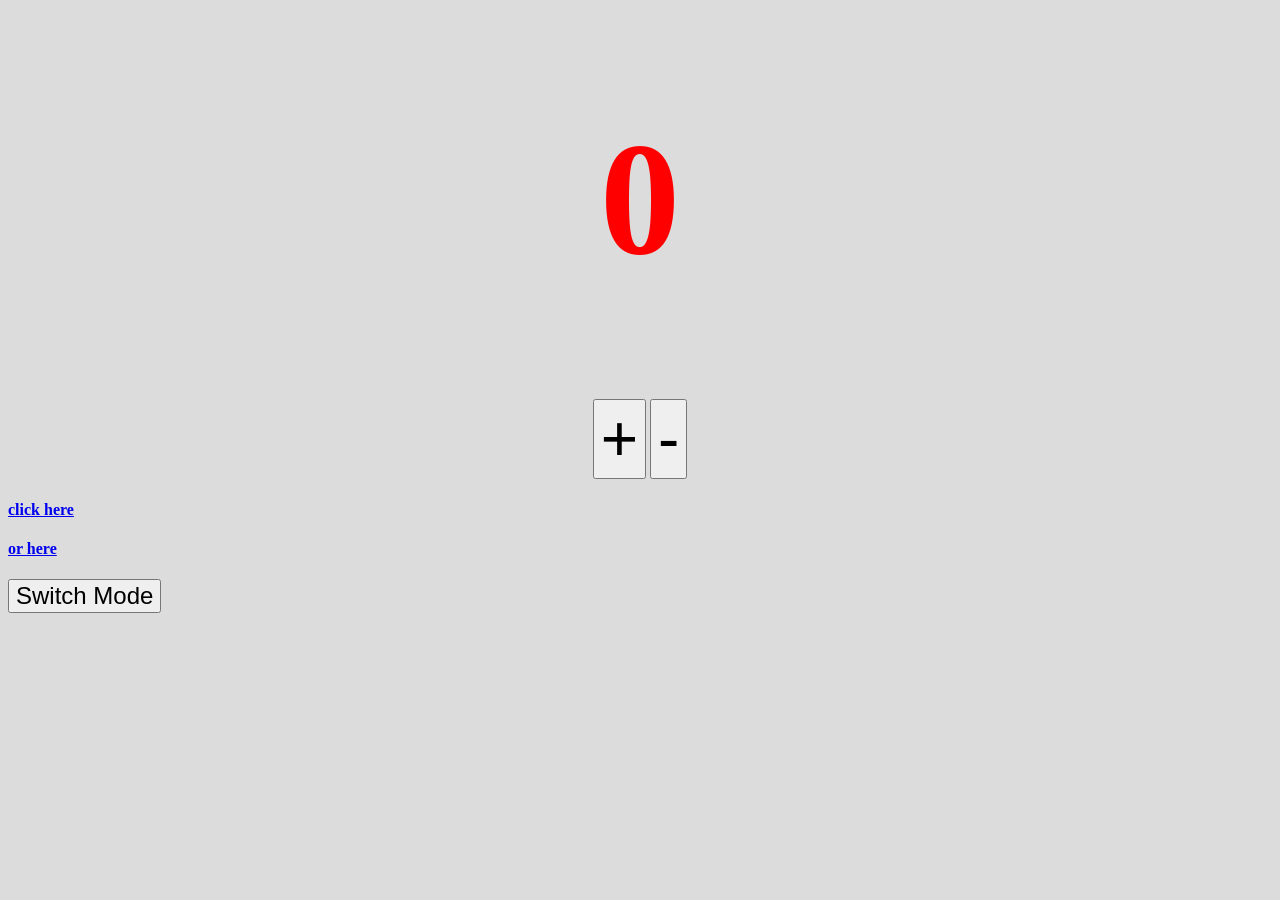
==== My Website/wwwroot/index.html @ ee60eb09 "Add project files." ====
<!DOCTYPE html>
<html lang = "en"> 
<head> 

<title> Clicker </title>
<link rel = "stylesheet" href = "style.css">

</head>
<body id = "body">

<h1 id = "var"> 0 </h1>
<p>
    <button type="button" onclick="Increment()" style="font-size:400%;"> + </button>
    <button type="button" onclick="Decrement()" style="font-size:400%;"> - </button> 
</p>

<a href = "table.html"> <h4> click here </h4> </a>
<a href="BlackJack.html"><h4> or here</h4></a>
<button type = "button" onclick = "SwitchMode()" style = "font-size:150%"> Switch Mode</button>

<script src="script.js"></script>


</body>


</html>
---- My Website/wwwroot/style.css ----
th, td {border-style: outset; font-size:30px}
body { background-color:Gainsboro;}
h1 {color:red; text-align:center; font-size: 1000%;}
p {text-align:center;}
img {width: 1000px; height:600px; float:right;}
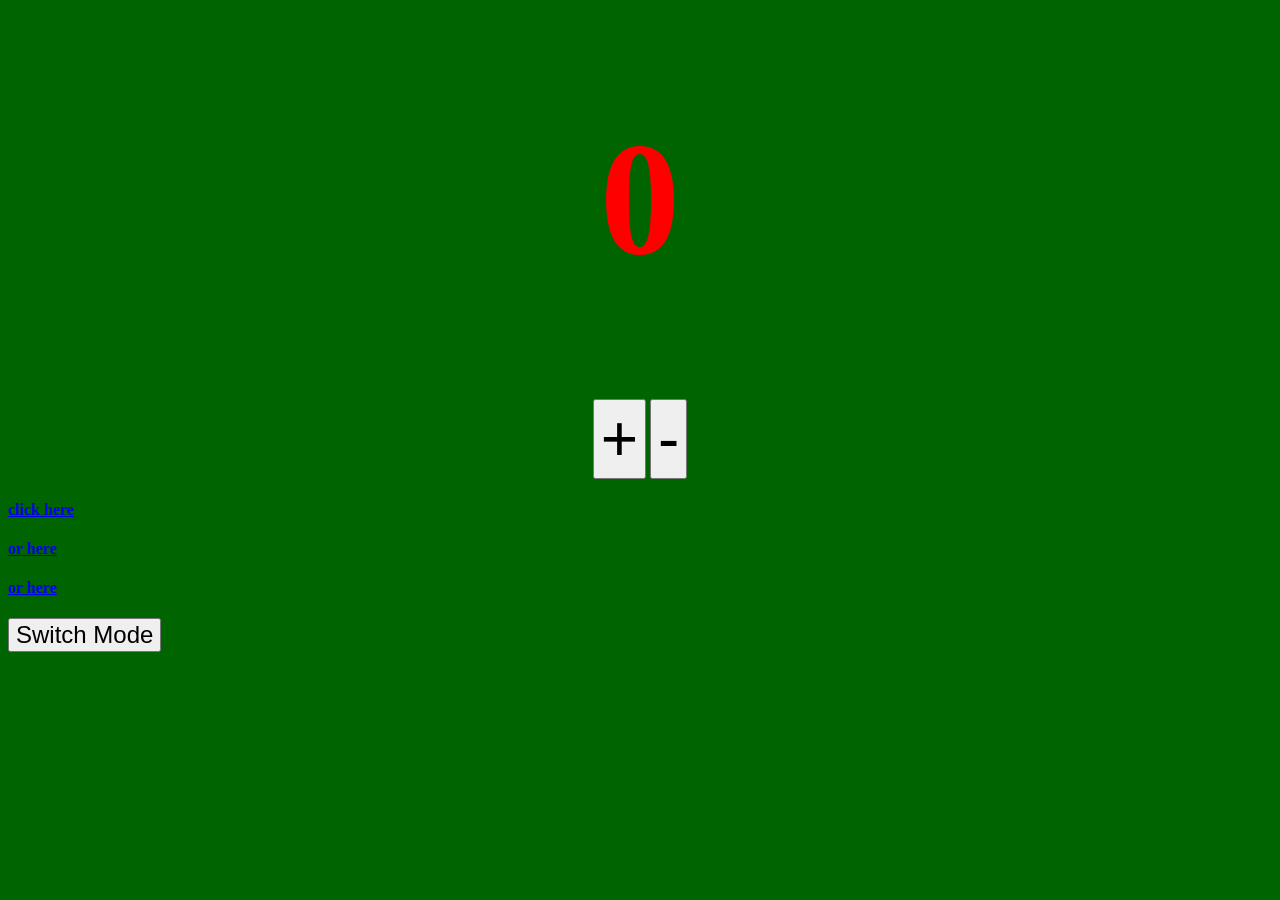
==== commit 9cb7cf83: "Added Slot Machine, Remade BlackJack To Fit OOP" ====
--- a/My Website/wwwroot/index.html
+++ b/My Website/wwwroot/index.html
@@ -9,13 +9,14 @@
 <body id = "body">
 
 <h1 id = "var"> 0 </h1>
-<p>
+<div>
     <button type="button" onclick="Increment()" style="font-size:400%;"> + </button>
     <button type="button" onclick="Decrement()" style="font-size:400%;"> - </button> 
-</p>
+</div>
 
 <a href = "table.html"> <h4> click here </h4> </a>
 <a href="BlackJack.html"><h4> or here</h4></a>
+<a href="SlotMachine.html"> <h4> or here</h4></a>
 <button type = "button" onclick = "SwitchMode()" style = "font-size:150%"> Switch Mode</button>
 
 <script src="script.js"></script>
--- a/My Website/wwwroot/style.css
+++ b/My Website/wwwroot/style.css
@@ -1,5 +1,5 @@
 th, td {border-style: outset; font-size:30px}
-body { background-color:Gainsboro;}
+body { background-color:darkgreen;}
 h1 {color:red; text-align:center; font-size: 1000%;}
-p {text-align:center;}
+div {text-align:center;}
 img {width: 1000px; height:600px; float:right;}
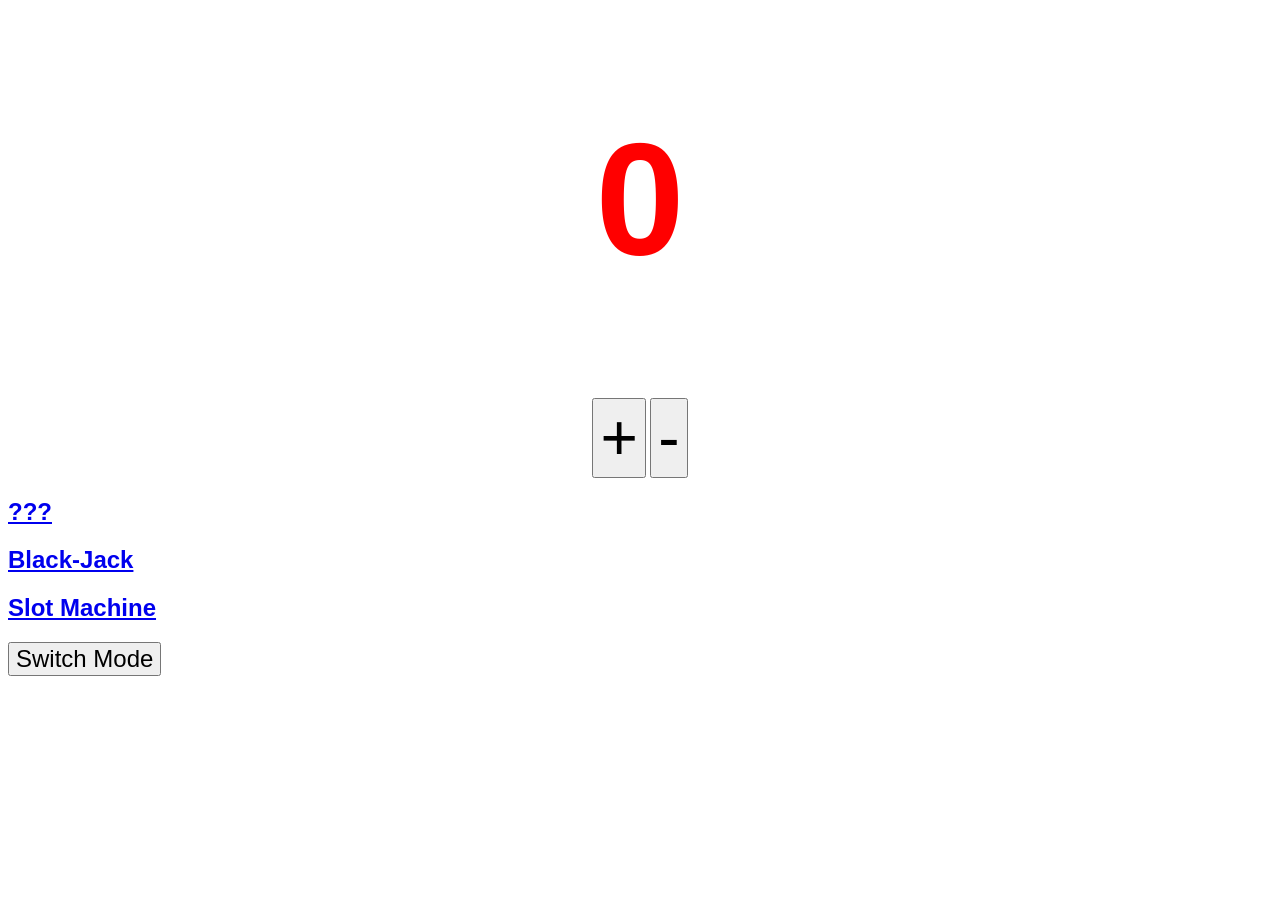
==== commit 164696c7: "added The Man" ====
--- a/My Website/wwwroot/index.html
+++ b/My Website/wwwroot/index.html
@@ -1,27 +1,25 @@
 <!DOCTYPE html>
-<html lang = "en"> 
-<head> 
+<html lang="en">
+<head>
 
-<title> Clicker </title>
-<link rel = "stylesheet" href = "style.css">
+    <title> Clicker </title>
+    <link rel="stylesheet" href="style.css">
 
 </head>
-<body id = "body">
+<body id="body">
 
-<h1 id = "var"> 0 </h1>
-<div>
-    <button type="button" onclick="Increment()" style="font-size:400%;"> + </button>
-    <button type="button" onclick="Decrement()" style="font-size:400%;"> - </button> 
-</div>
+    <h1 id="var"> 0 </h1>
+    <div>
+        <button type="button" onclick="Increment()" style="font-size:400%;"> + </button>
+        <button type="button" onclick="Decrement()" style="font-size:400%;"> - </button>
+    </div>
 
-<a href = "table.html"> <h4> click here </h4> </a>
-<a href="BlackJack.html"><h4> or here</h4></a>
-<a href="SlotMachine.html"> <h4> or here</h4></a>
-<button type = "button" onclick = "SwitchMode()" style = "font-size:150%"> Switch Mode</button>
+    <a href="man.html"> <h2> ??? </h2> </a>
+    <a href="BlackJack.html"><h2> Black-Jack </h2></a>
+    <a href="SlotMachine.html"><h2> Slot Machine </h2></a>
+    <button type="button" onclick="SwitchMode()" style="font-size:150%"> Switch Mode</button>
 
-<script src="script.js"></script>
-
-
+    <script src="script.js"></script>
 </body>
 
 
--- a/My Website/wwwroot/style.css
+++ b/My Website/wwwroot/style.css
@@ -1,5 +1,46 @@
-th, td {border-style: outset; font-size:30px}
-body { background-color:darkgreen;}
-h1 {color:red; text-align:center; font-size: 1000%;}
-div {text-align:center;}
-img {width: 1000px; height:600px; float:right;}+
+@font-face {
+    font-family: 'Pixelta';
+    src: url('fonts/Pixelta.ttf');
+}
+
+th, td {
+    border-style: outset;
+    font-size: 30px
+}
+
+body {
+    font-family: 'Pixelta', sans-serif;
+}
+
+.casino {
+    background-color: darkgreen;
+    font-family: 'Pixelta', sans-serif;
+}
+
+h1 {
+    color: red;
+    text-align: center;
+    font-size: 1000%;
+}
+
+.msg {
+    letter-spacing:5px;
+}
+
+div {
+    text-align: center;
+    justify-content: center;
+    gap: 5px;
+}
+
+.other {
+    width: 1000px;
+    height: 600px;
+    float: right;
+}
+
+.card {
+    width: 71px;
+    height: 95px;
+}
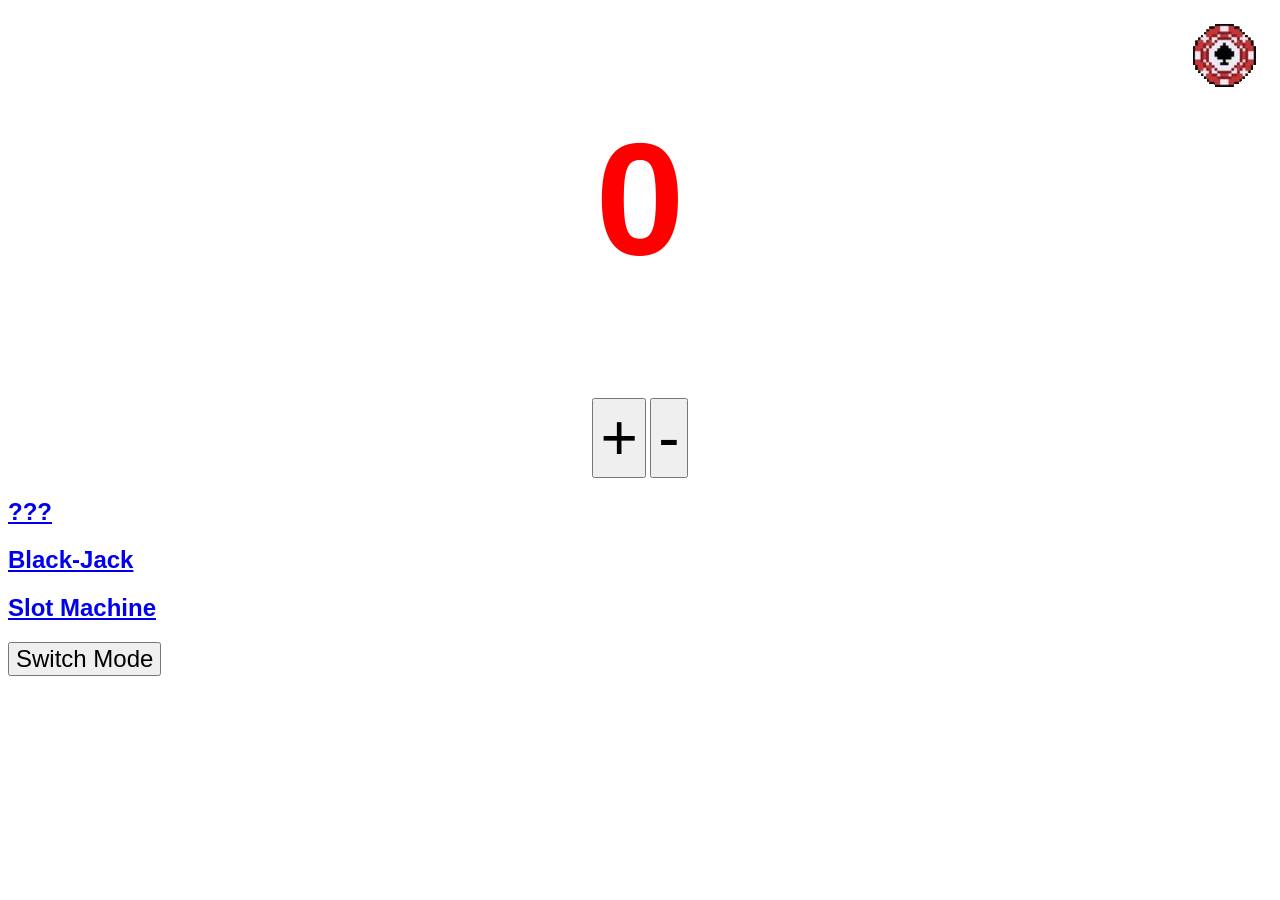
==== commit e7379850: "latest" ====
--- a/My Website/wwwroot/index.html
+++ b/My Website/wwwroot/index.html
@@ -4,11 +4,14 @@
 
     <title> Clicker </title>
     <link rel="stylesheet" href="style.css">
-
+    <link rel="preload" as="fetch" href="/api/balance" crossorigin>
 </head>
 <body id="body">
 
-    <h1 id="var"> 0 </h1>
+    <img src="Cards/realchip.png" style="position:absolute; top:20px; right:20px; height:71px; width:71px;">
+    <h1 id="balance" style="position:absolute; top:17px; right:110px;"></h1>
+
+    <h1 id="var" class="counter"> 0 </h1>
     <div>
         <button type="button" onclick="Increment()" style="font-size:400%;"> + </button>
         <button type="button" onclick="Decrement()" style="font-size:400%;"> - </button>
@@ -20,6 +23,7 @@
     <button type="button" onclick="SwitchMode()" style="font-size:150%"> Switch Mode</button>
 
     <script src="script.js"></script>
+    <script> Balance();</script>
 </body>
 
 
--- a/My Website/wwwroot/style.css
+++ b/My Website/wwwroot/style.css
@@ -18,7 +18,7 @@
     font-family: 'Pixelta', sans-serif;
 }
 
-h1 {
+.counter {
     color: red;
     text-align: center;
     font-size: 1000%;
@@ -41,6 +41,23 @@
 }
 
 .card {
-    width: 71px;
-    height: 95px;
+    width: 80px;
+    height: 107px;
 }
+
+.man {
+    position: absolute;
+    top: 297px;
+    left:775px;
+    width:600px;
+    height:402px;
+    image-rendering:pixelated;
+    visibility:hidden;
+}
+
+input {
+    width: 70px;
+    height:55px;
+    font-size:larger;
+    margin:0;
+}
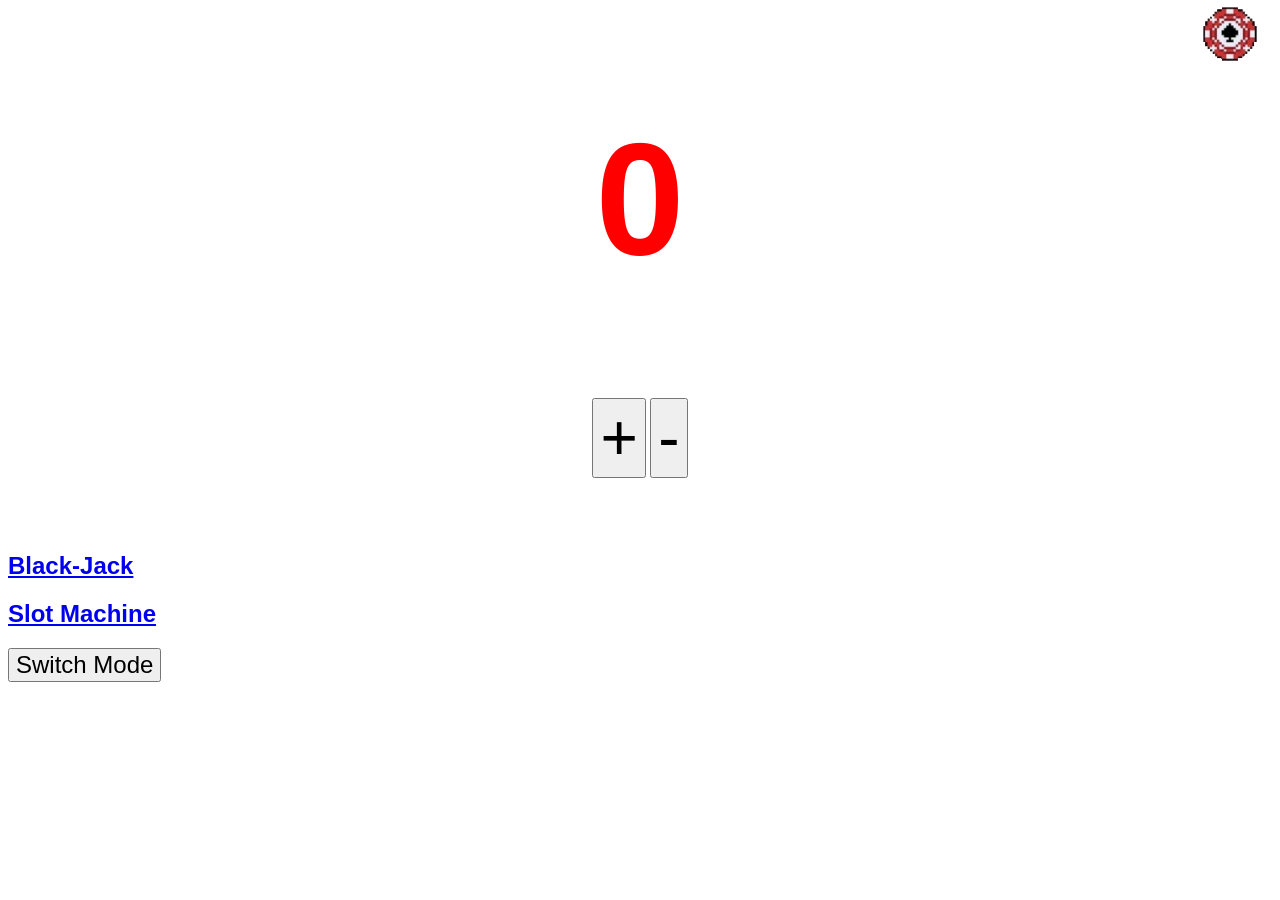
==== commit bdacc47a: "Final" ====
--- a/My Website/wwwroot/index.html
+++ b/My Website/wwwroot/index.html
@@ -8,8 +8,10 @@
 </head>
 <body id="body">
 
-    <img src="Cards/realchip.png" style="position:absolute; top:20px; right:20px; height:71px; width:71px;">
-    <h1 id="balance" style="position:absolute; top:17px; right:110px;"></h1>
+    <div style="display: flex; gap: 10px; align-items:center; position: absolute; top: 0; right: 20px;">
+        <h1 id="balance" style="font-size:50px;"></h1>
+        <img src="Cards/chip.png" style="height:60px; width:60px;">
+    </div>
 
     <h1 id="var" class="counter"> 0 </h1>
     <div>
@@ -17,7 +19,8 @@
         <button type="button" onclick="Decrement()" style="font-size:400%;"> - </button>
     </div>
 
-    <a href="man.html"> <h2> ??? </h2> </a>
+    <br><br><br>
+
     <a href="BlackJack.html"><h2> Black-Jack </h2></a>
     <a href="SlotMachine.html"><h2> Slot Machine </h2></a>
     <button type="button" onclick="SwitchMode()" style="font-size:150%"> Switch Mode</button>
--- a/My Website/wwwroot/style.css
+++ b/My Website/wwwroot/style.css
@@ -61,3 +61,20 @@
     font-size:larger;
     margin:0;
 }
+
+.flyer {
+    display:flex;
+    align-items:center;
+    gap:5px;
+    justify-content:flex-start;
+}
+
+.sym {
+    height:80px;
+    width:80px;
+}
+
+.multiplier {
+    margin:0;
+    transform: scale(1.6);
+}
